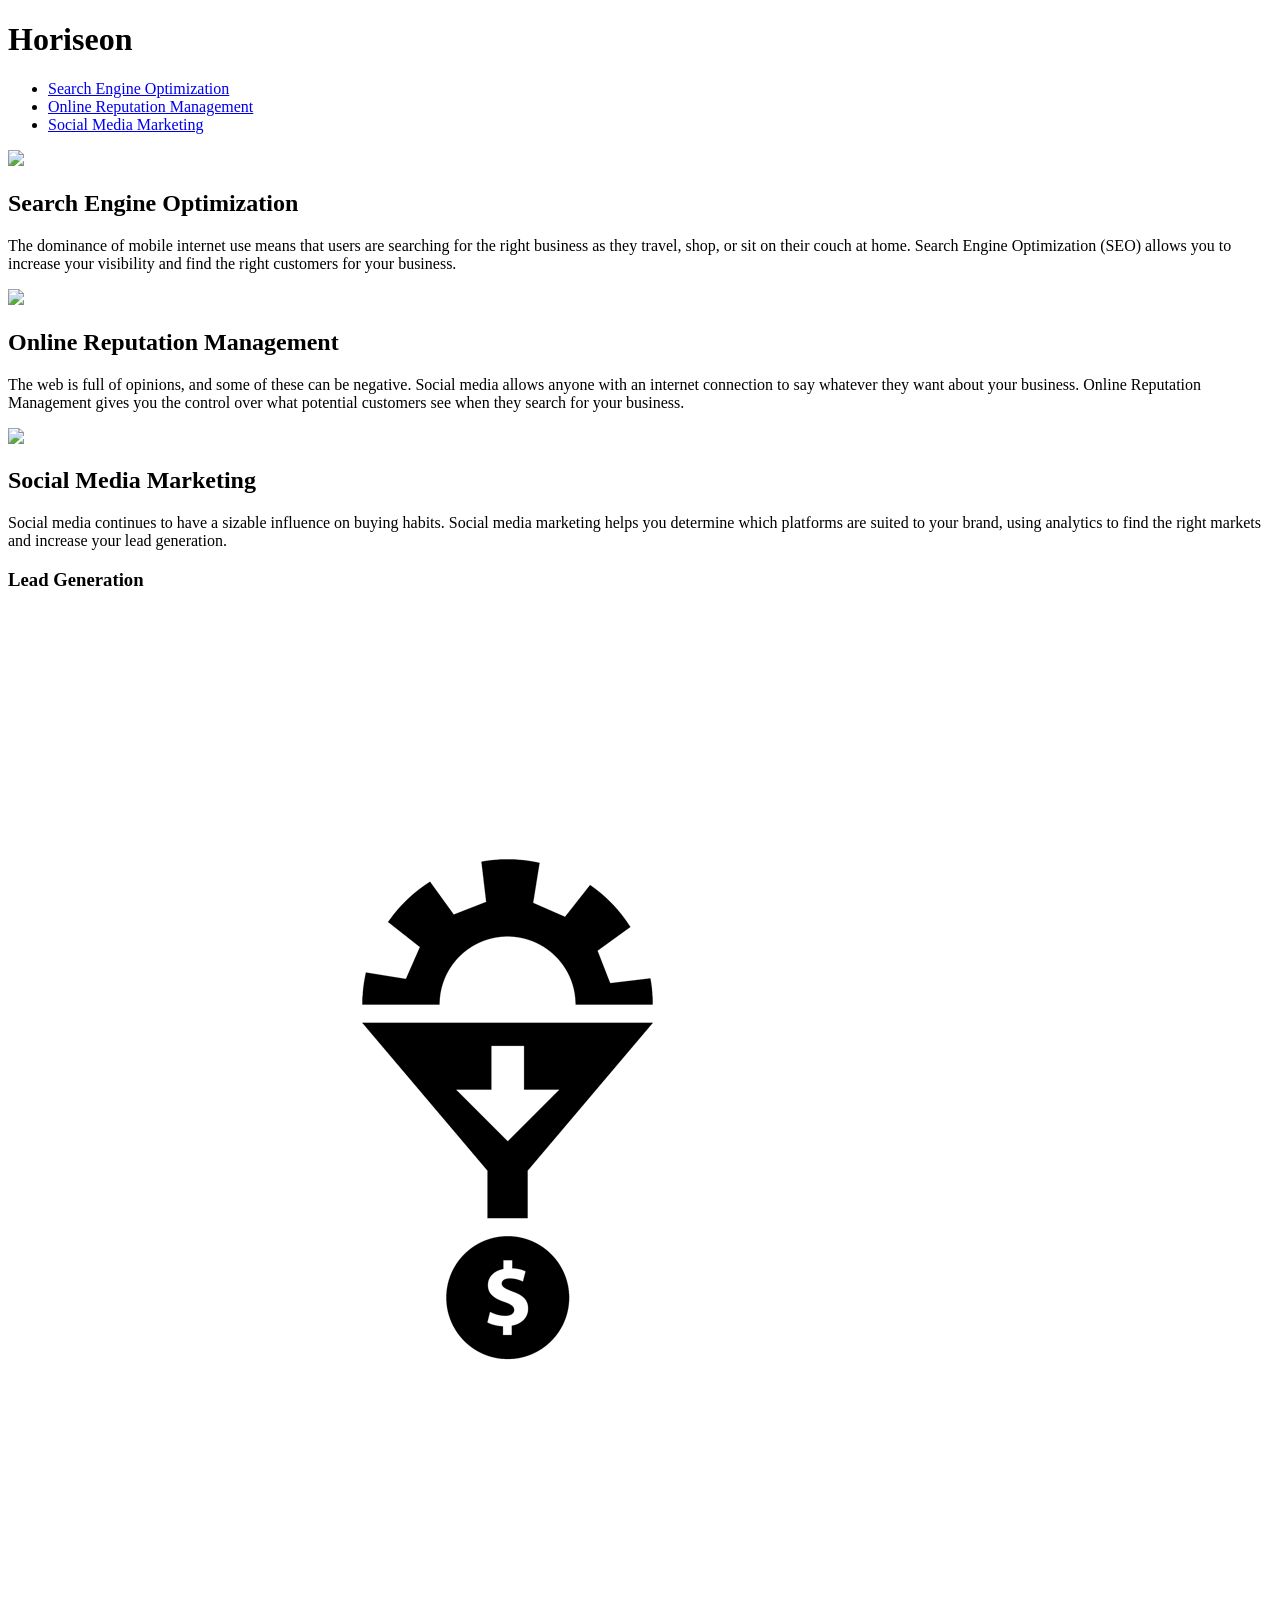
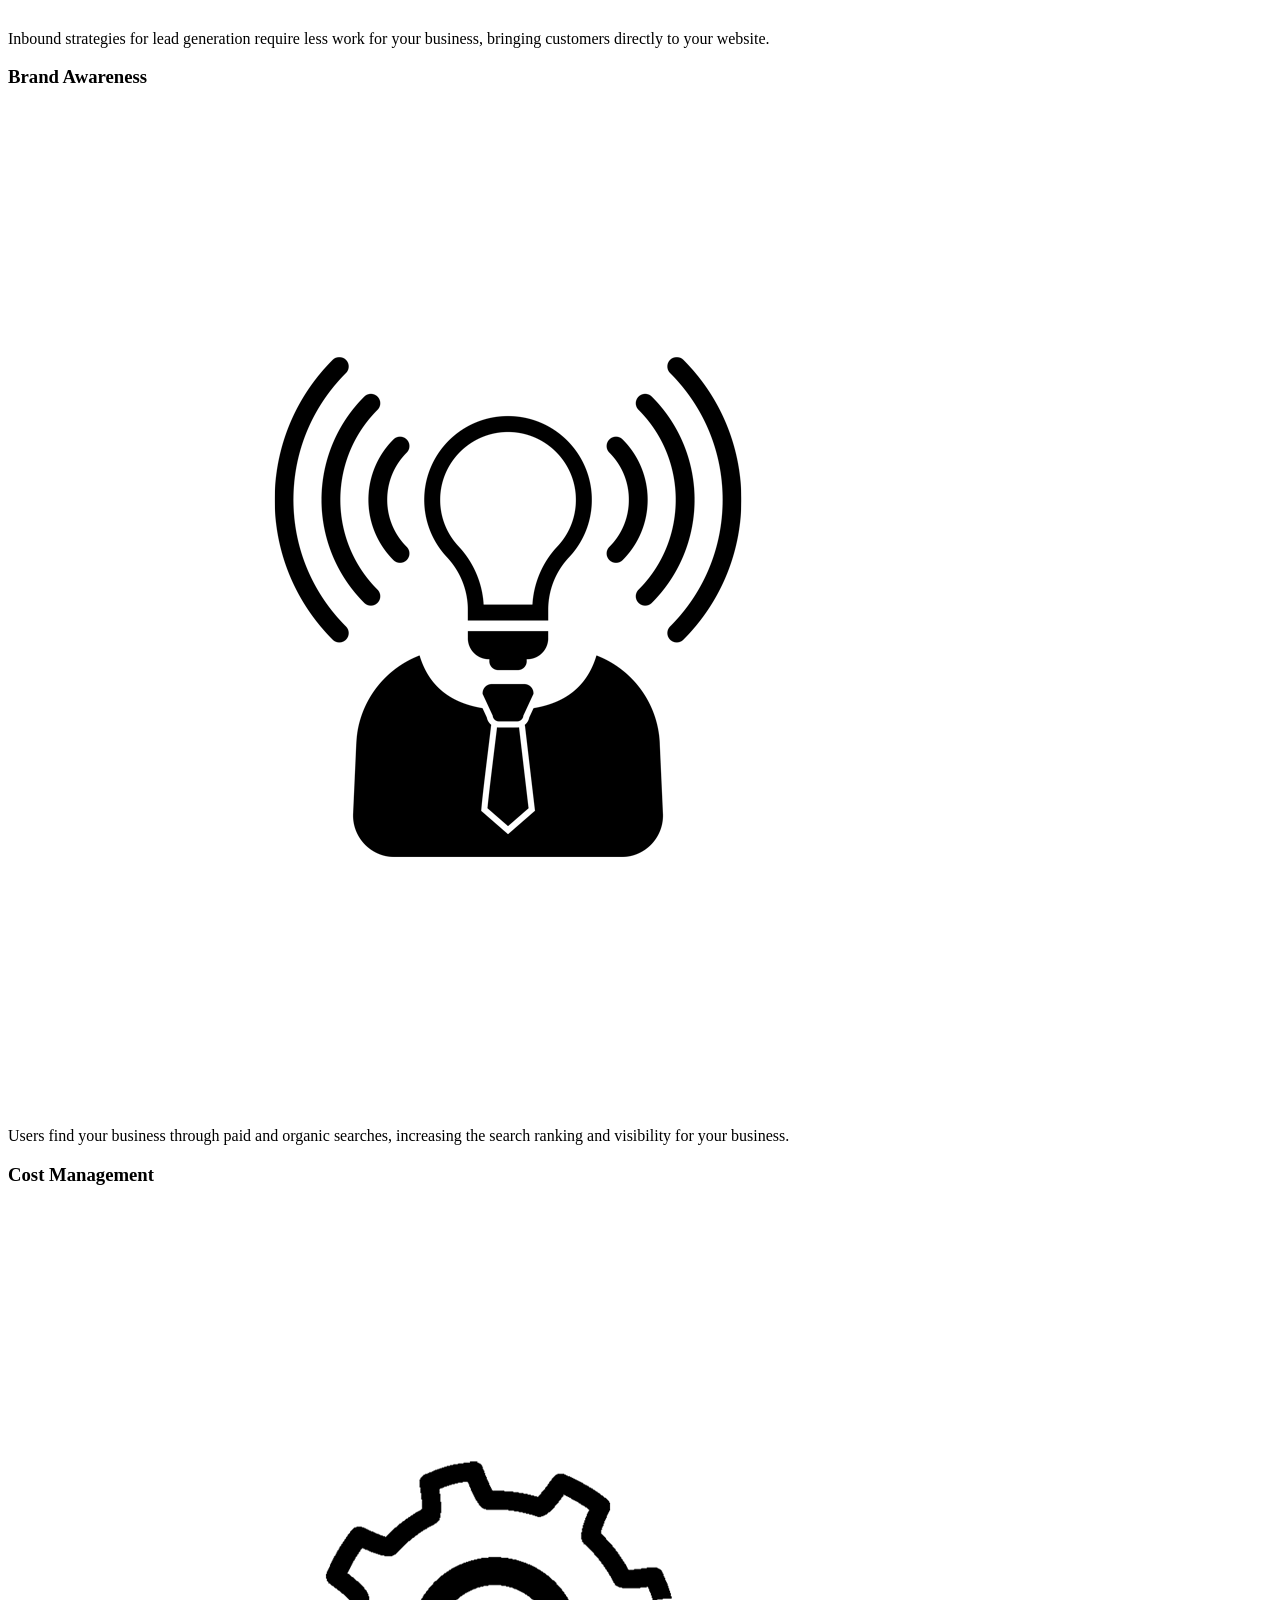
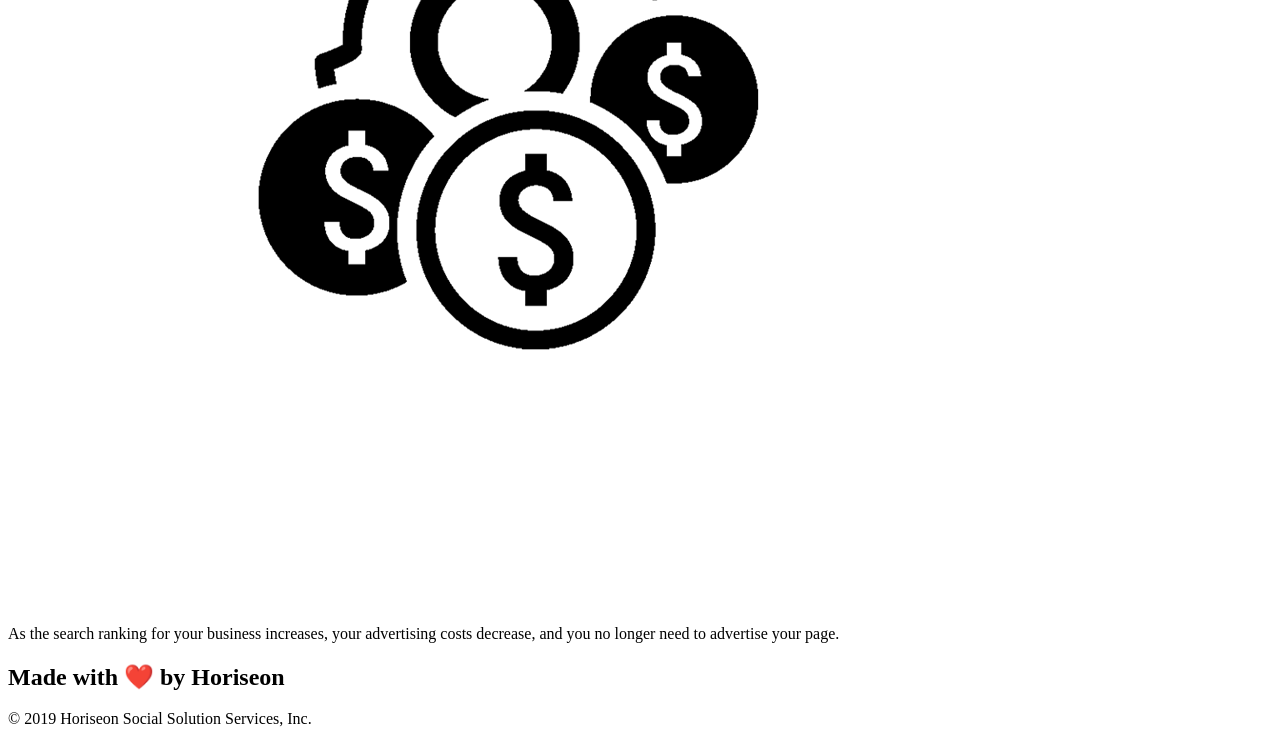
==== Develop/index.html @ fda9a4a2 "init commit" ====
<!DOCTYPE html>
<html lang="en-us">

<head>
    <meta charset="UTF-8" />
    <link rel="stylesheet" href="./assets/css/style.css">
    <title>website</title>
</head>

<body>
    <div class="header">
        <h1>Hori<span class="seo">seo</span>n</h1>
        <div>
            <ul>
                <li>
                    <a href="#search-engine-optimization">Search Engine Optimization</a>
                </li>
                <li>
                    <a href="#online-reputation-management">Online Reputation Management</a>
                </li>
                <li>
                    <a href="#social-media-marketing">Social Media Marketing</a>
                </li>
            </ul>
        </div>
    </div>
    <div class="hero"></div>
    <div class="content">
        <div class="search-engine-optimization">
            <img src="./assets/images/search-engine-optimization.jpg" class="float-left" />
            <h2>Search Engine Optimization</h2>
            <p>
                The dominance of mobile internet use means that users are searching for the right business as they travel, shop, or sit on their couch at home. Search Engine Optimization (SEO) allows you to increase your visibility and find the right customers for your business.
            </p>
        </div>
        <div id="online-reputation-management" class="online-reputation-management">
            <img src="./assets/images/online-reputation-management.jpg" class="float-right" />
            <h2>Online Reputation Management</h2>
            <p>
                The web is full of opinions, and some of these can be negative. Social media allows anyone with an internet connection to say whatever they want about your business. Online Reputation Management gives you the control over what potential customers see when they search for your business.
            </p>
        </div>
        <div id="social-media-marketing" class="social-media-marketing">
            <img src="./assets/images/social-media-marketing.jpg" class="float-left" />
            <h2>Social Media Marketing</h2>
            <p>
                Social media continues to have a sizable influence on buying habits. Social media marketing helps you determine which platforms are suited to your brand, using analytics to find the right markets and increase your lead generation.
            </p>
        </div>
    </div>
    <div class="benefits">
        <div class="benefit-lead">
            <h3>Lead Generation</h3>
            <img src="./assets/images/lead-generation.png" />
            <p>
                Inbound strategies for lead generation require less work for your business, bringing customers directly to your website.
            </p>
        </div>
        <div class="benefit-brand">
            <h3>Brand Awareness</h3>
            <img src="./assets/images/brand-awareness.png" />
            <p>
                Users find your business through paid and organic searches, increasing the search ranking and visibility for your business.
            </p>
        </div>
        <div class="benefit-cost">
            <h3>Cost Management</h3>
            <img src="./assets/images/cost-management.png"></img>
            <p>
                As the search ranking for your business increases, your advertising costs decrease, and you no longer need to advertise your page.
            </p>
        </div>
    </div>
    <div class="footer">
        <h2>Made with ❤️️ by Horiseon</h2>
        <p>
            &copy; 2019 Horiseon Social Solution Services, Inc.
        </p>
    </div>
</body>

</html>
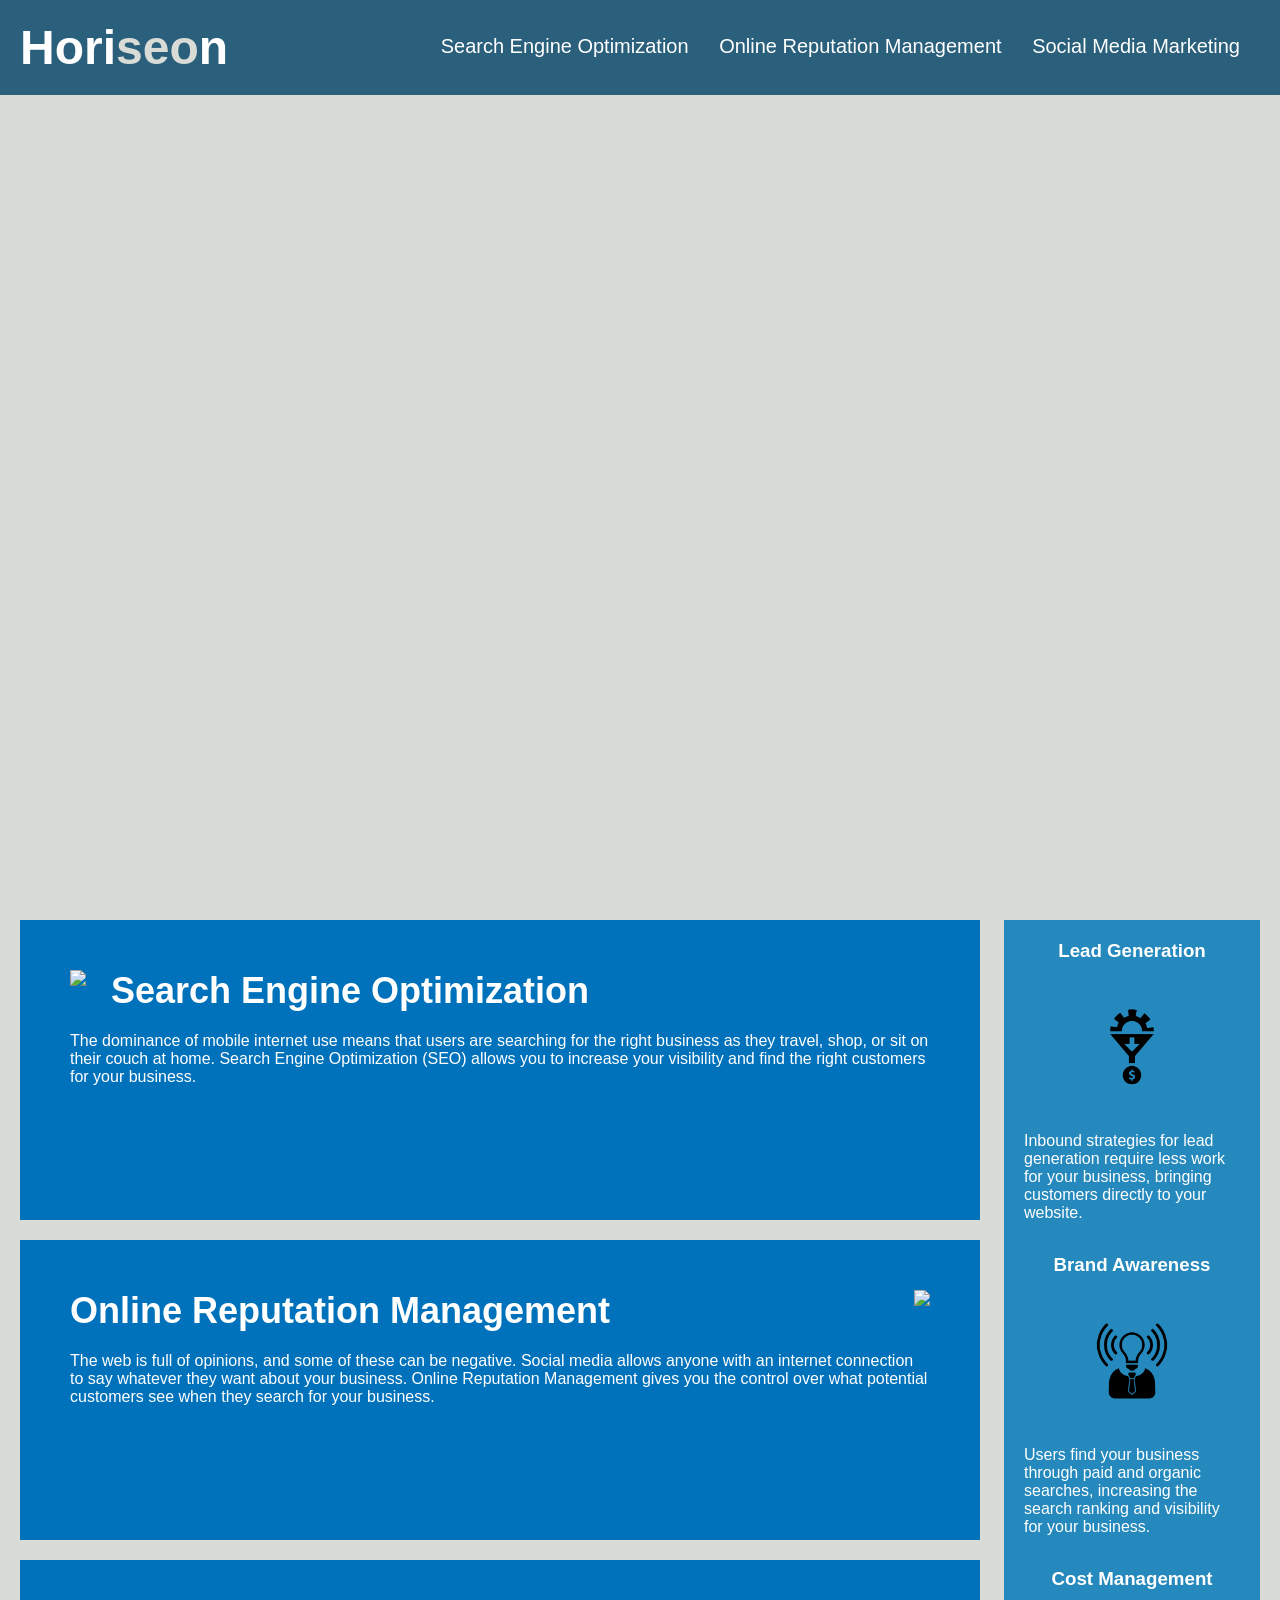
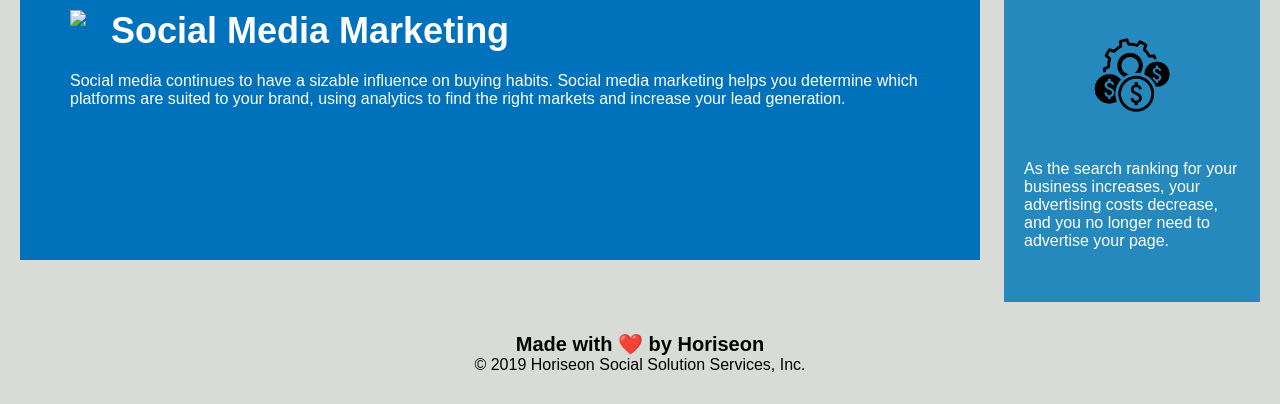
==== commit a481d75e: "remove redundancies in css elements, comments" ====
--- a/Develop/index.html
+++ b/Develop/index.html
@@ -13,6 +13,7 @@
         <div>
             <ul>
                 <li>
+                    <!-- hyperlink created to jump to section with appropriate id -->
                     <a href="#search-engine-optimization">Search Engine Optimization</a>
                 </li>
                 <li>
@@ -26,21 +27,22 @@
     </div>
     <div class="hero"></div>
     <div class="content">
-        <div class="search-engine-optimization">
+        <!-- anchor link created for 3 sections denoted by id -->
+        <div id = "search-engine-optimization" class="content-section">
             <img src="./assets/images/search-engine-optimization.jpg" class="float-left" />
             <h2>Search Engine Optimization</h2>
             <p>
                 The dominance of mobile internet use means that users are searching for the right business as they travel, shop, or sit on their couch at home. Search Engine Optimization (SEO) allows you to increase your visibility and find the right customers for your business.
             </p>
         </div>
-        <div id="online-reputation-management" class="online-reputation-management">
+        <div id="online-reputation-management" class="content-section">
             <img src="./assets/images/online-reputation-management.jpg" class="float-right" />
             <h2>Online Reputation Management</h2>
             <p>
                 The web is full of opinions, and some of these can be negative. Social media allows anyone with an internet connection to say whatever they want about your business. Online Reputation Management gives you the control over what potential customers see when they search for your business.
             </p>
         </div>
-        <div id="social-media-marketing" class="social-media-marketing">
+        <div id="social-media-marketing" class="content-section">
             <img src="./assets/images/social-media-marketing.jpg" class="float-left" />
             <h2>Social Media Marketing</h2>
             <p>
@@ -49,21 +51,21 @@
         </div>
     </div>
     <div class="benefits">
-        <div class="benefit-lead">
+        <div class="benefit">
             <h3>Lead Generation</h3>
             <img src="./assets/images/lead-generation.png" />
             <p>
                 Inbound strategies for lead generation require less work for your business, bringing customers directly to your website.
             </p>
         </div>
-        <div class="benefit-brand">
+        <div class="benefit">
             <h3>Brand Awareness</h3>
             <img src="./assets/images/brand-awareness.png" />
             <p>
                 Users find your business through paid and organic searches, increasing the search ranking and visibility for your business.
             </p>
         </div>
-        <div class="benefit-cost">
+        <div class="benefit">
             <h3>Cost Management</h3>
             <img src="./assets/images/cost-management.png"></img>
             <p>
--- a/Develop/assets/css/style.css
+++ b/Develop/assets/css/style.css
@@ -0,0 +1,136 @@
+* {
+    box-sizing: border-box;
+    padding: 0;
+    margin: 0;
+}
+
+body {
+    background-color: #d9dcd6;
+}
+
+.header {
+    padding: 20px;
+    font-family: 'Trebuchet MS', 'Lucida Sans Unicode', 'Lucida Grande', 'Lucida Sans', Arial, sans-serif;
+    background-color: #2a607c;
+    color: #ffffff;
+}
+
+/* descendent combinator - all selectors where h1 is a descendent of the header class */
+.header h1 {
+    display: inline-block;
+    font-size: 48px;
+}
+
+.header h1 .seo {
+    color: #d9dcd6;
+}
+
+.header div {
+    padding-top: 15px;
+    margin-right: 20px;
+    float: right;
+    font-family: 'Gill Sans', 'Gill Sans MT', Calibri, 'Trebuchet MS', sans-serif;
+    font-size: 20px;
+}
+
+.header div ul {
+    list-style-type: none;
+}
+
+.header div ul li {
+    display: inline-block;
+    margin-left: 25px;
+}
+
+a {
+    color: #ffffff;
+    text-decoration: none;
+}
+
+p {
+    font-size: 16px;
+}
+
+.hero {
+    height: 800px;
+    width: 100%;
+    margin-bottom: 25px;
+    background-image: url("../images/digital-marketing-meeting.jpg");
+    background-size: cover;
+    background-position: center;
+}
+
+.float-left {
+    float: left;
+    margin-right: 25px;
+}
+
+.float-right {
+    float: right;
+    margin-left: 25px;
+}
+
+/* right sidebar of benefits */
+.benefits {
+    margin-right: 20px;
+    padding: 20px;
+    clear: both;
+    float: right;
+    width: 20%;
+    height: 100%;
+    font-family: 'Gill Sans', 'Gill Sans MT', Calibri, 'Trebuchet MS', sans-serif;
+    background-color: #2589bd;
+}
+
+/* individual benefits in right sidebar */
+.benefit {
+    margin-bottom: 32px;
+    color: #ffffff;
+}
+
+.benefit h3 {
+    margin-bottom: 10px;
+    text-align: center;
+}
+
+.benefit img {
+    display: block;
+    margin: 10px auto;
+    max-width: 150px;
+}
+
+.content {
+    width: 75%;
+    display: inline-block;
+    margin-left: 20px;
+}
+
+/* individual 3 content sections */
+.content-section {
+    margin-bottom: 20px;
+    padding: 50px;
+    height: 300px;
+    font-family: 'Gill Sans', 'Gill Sans MT', Calibri, 'Trebuchet MS', sans-serif;
+    background-color: #0072bb;
+    color: #ffffff;
+}
+
+.content-section img {
+    max-height: 200px;
+}
+
+.content-section h2 {
+    margin-bottom: 20px;
+    font-size: 36px;
+}
+
+.footer {
+    padding: 30px;
+    clear: both;
+    font-family: 'Trebuchet MS', 'Lucida Sans Unicode', 'Lucida Grande', 'Lucida Sans', Arial, sans-serif;
+    text-align: center;
+}
+
+.footer h2 {
+    font-size: 20px;
+}
